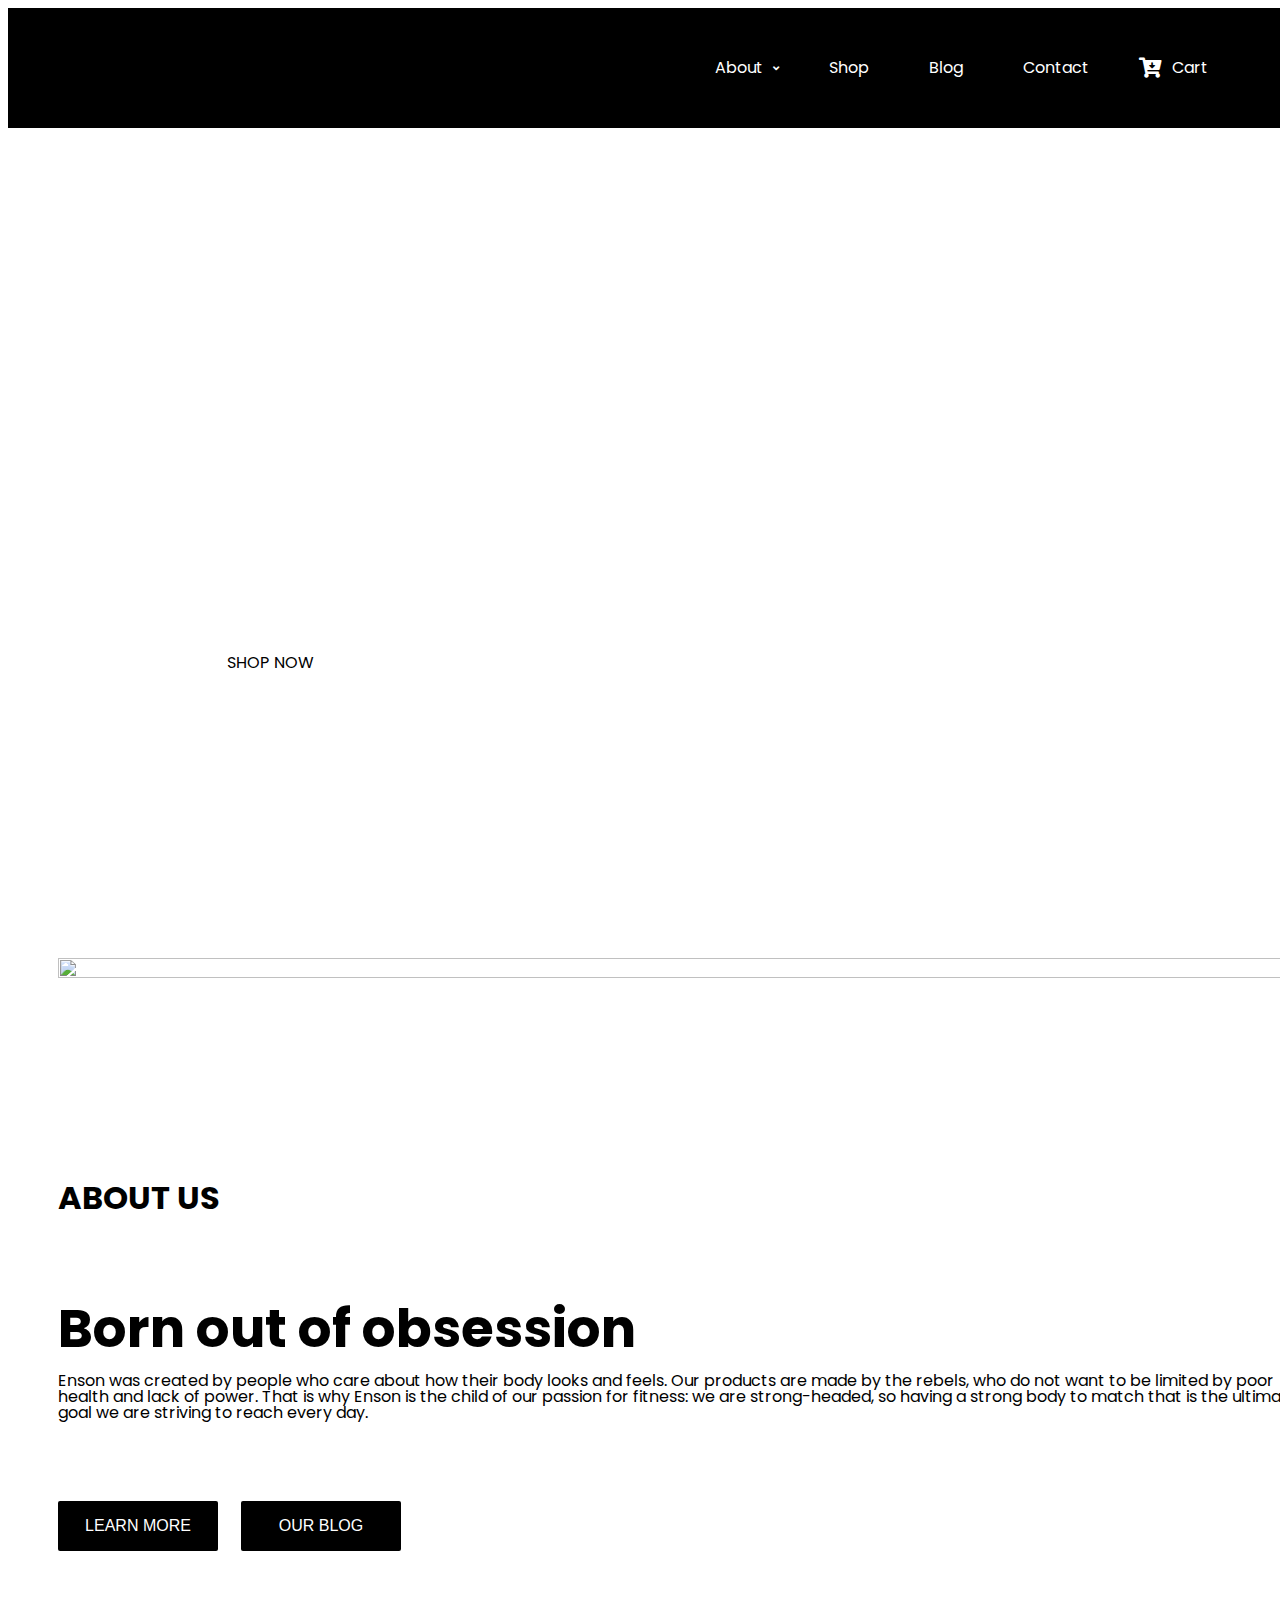
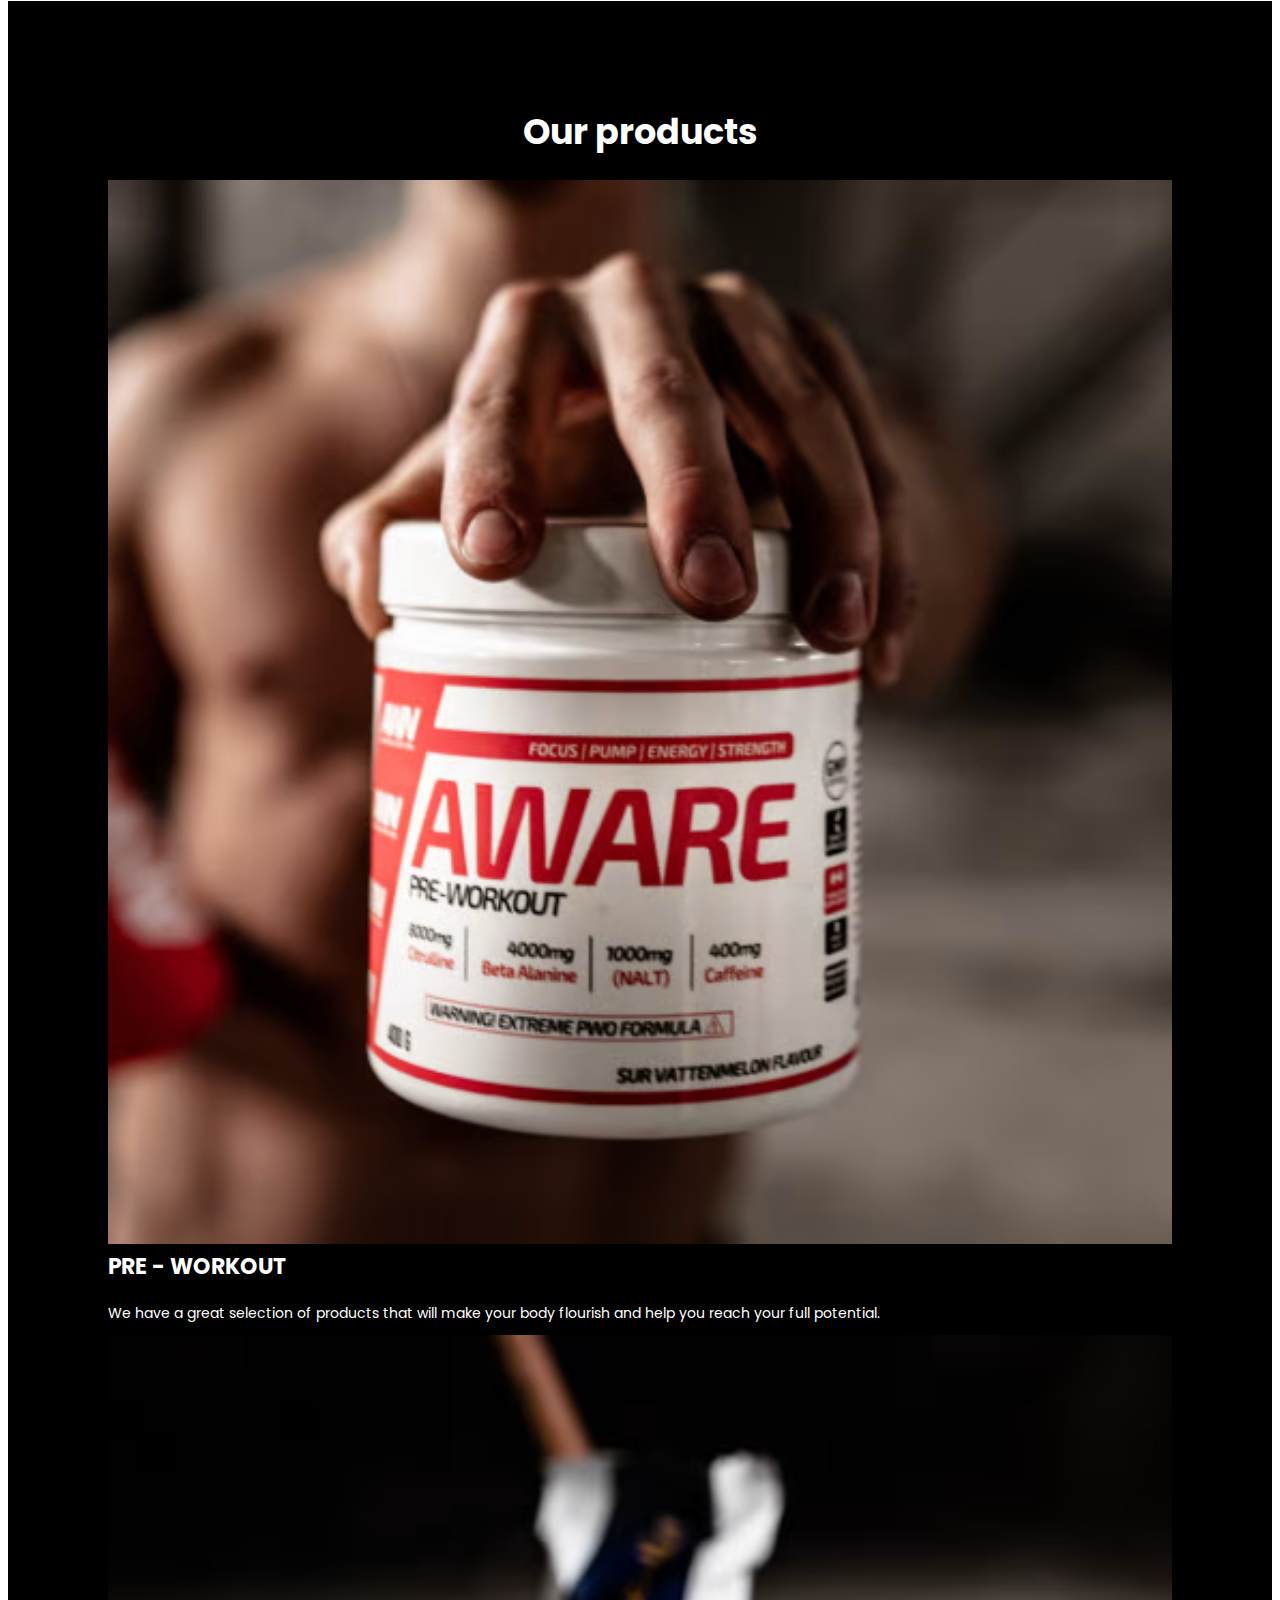
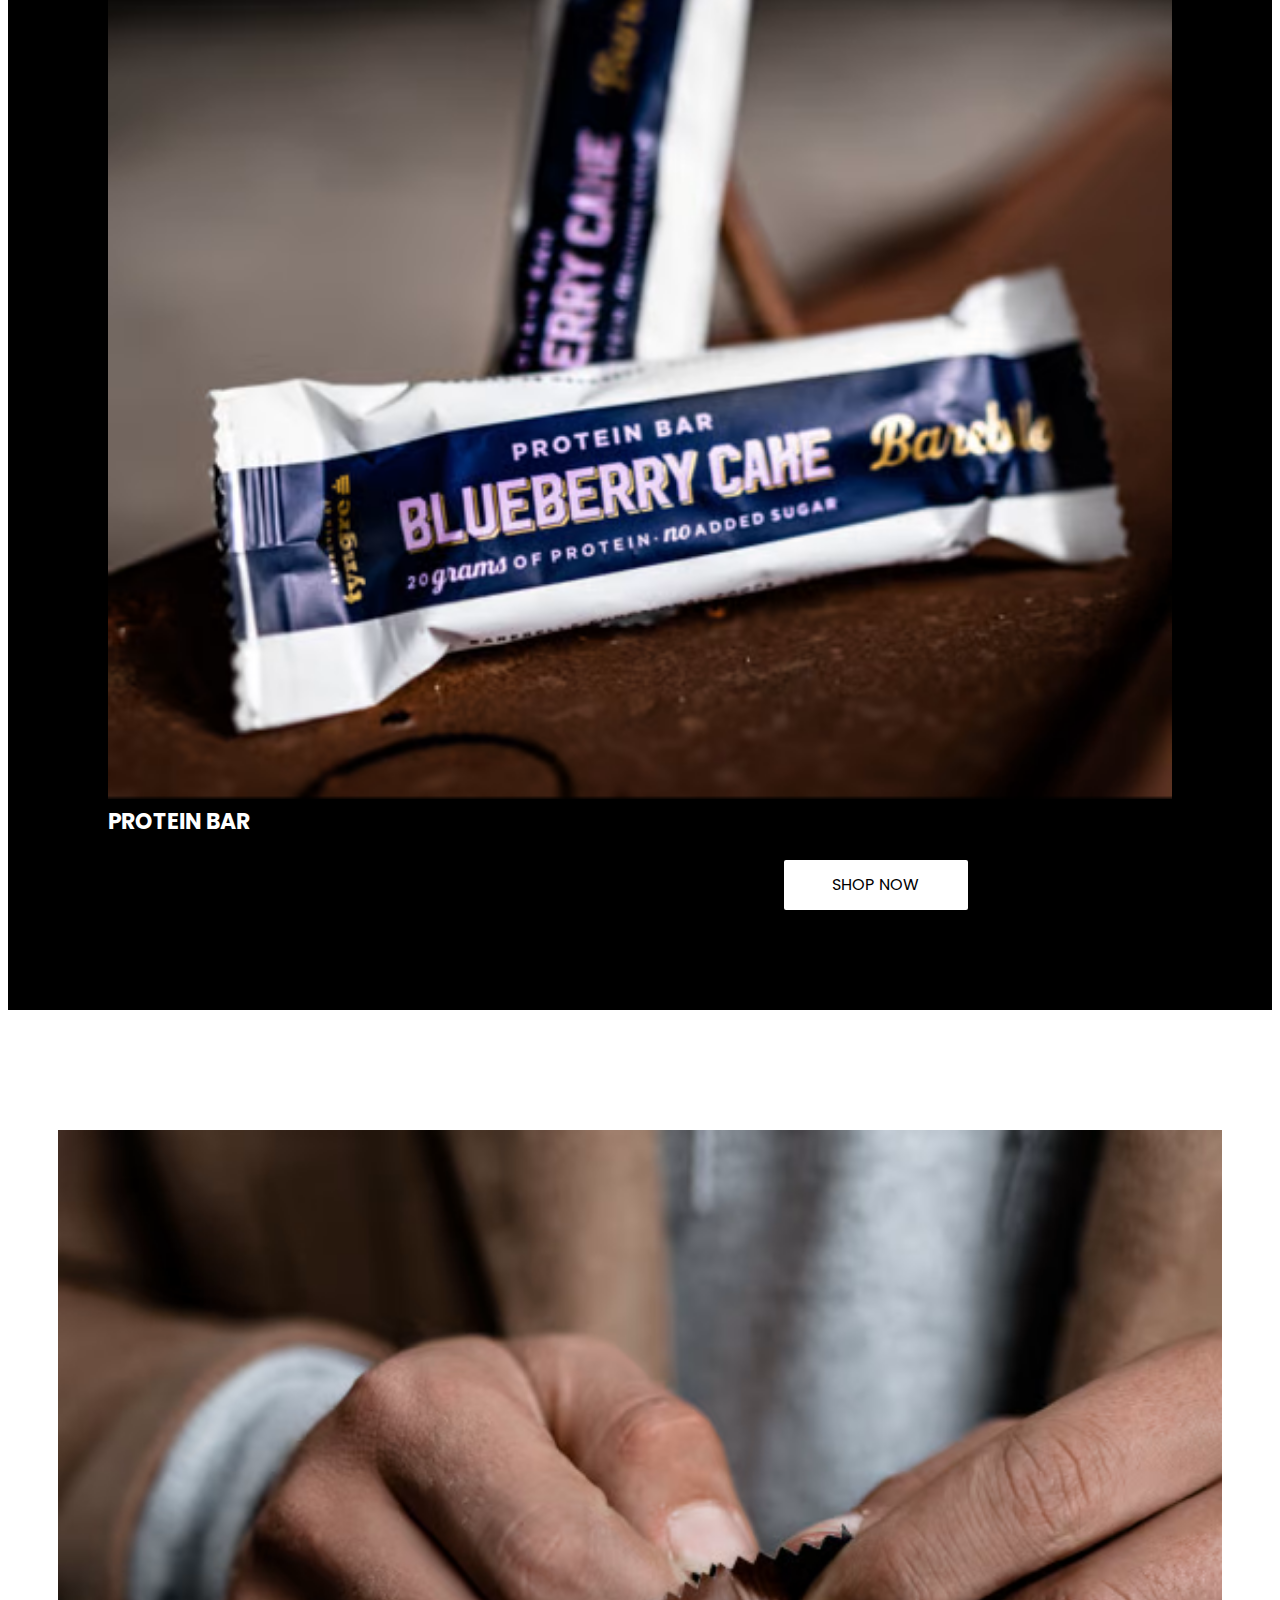
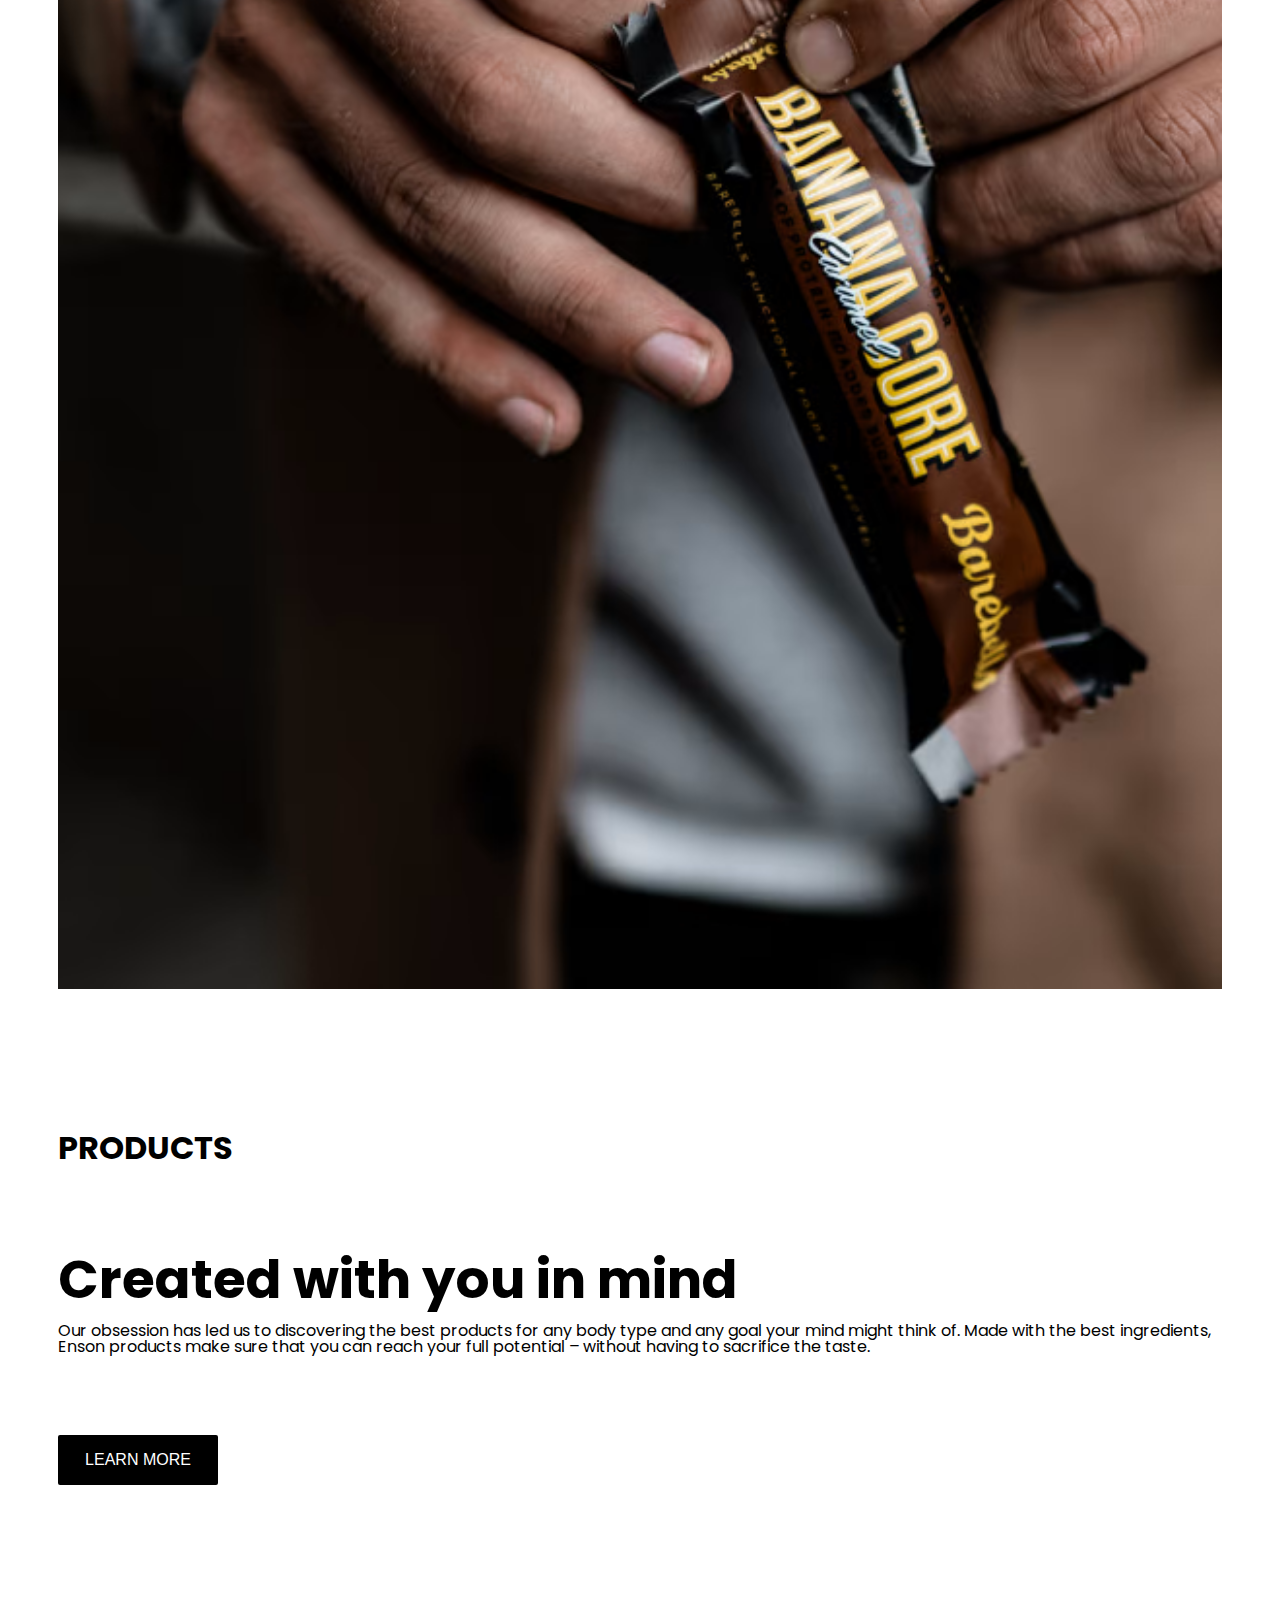
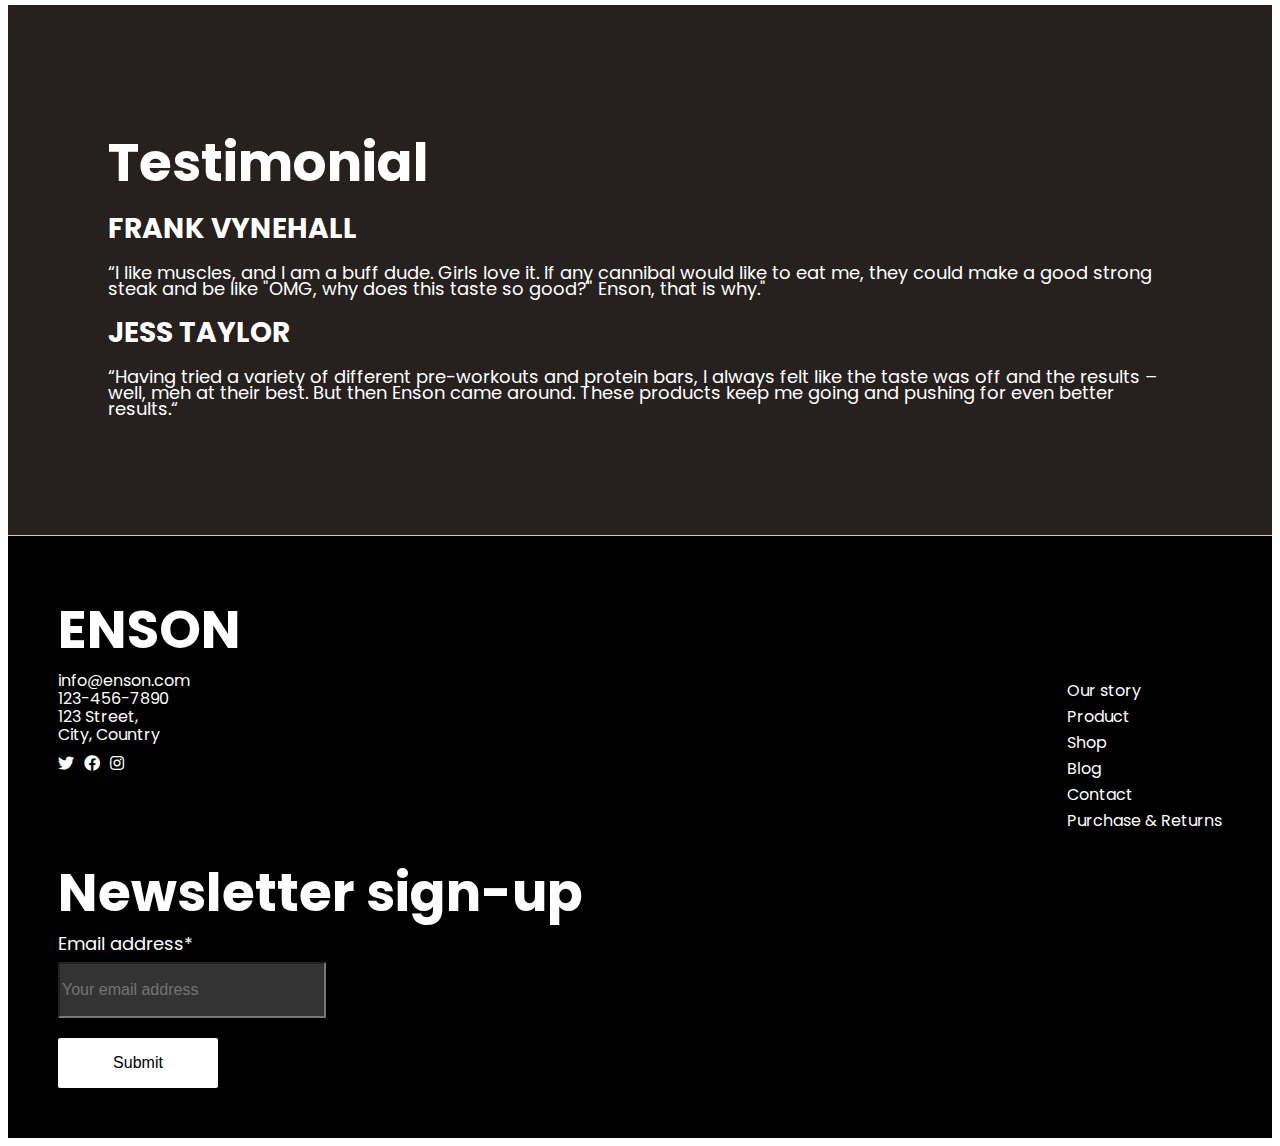
==== index.html @ 23e1b925 "upcode" ====
<!DOCTYPE html>
<html lang="en">

<head>
    <meta charset="UTF-8">
    <meta http-equiv="X-UA-Compatible" content="IE=edge">
    <meta name="viewport" content="width=device-width, initial-scale=1.0">
    <title>Ension Shop</title>
    <link rel="stylesheet" href="/css/style.css">
    <link rel="stylesheet" href="/css/base.css">
    <link rel="stylesheet" href="css/normalize.css">
    <link rel="stylesheet" href="https://cdnjs.cloudflare.com/ajax/libs/font-awesome/5.15.4/css/all.min.css" />
    <link rel="preconnect" href="https://fonts.googleapis.com">
    <link rel="preconnect" href="https://fonts.gstatic.com" crossorigin>
    <link href="https://fonts.googleapis.com/css2?family=Poppins:wght@200&display=swap" rel="stylesheet">
    <link href="https://cdn.jsdelivr.net/npm/bootstrap@5.2.3/dist/css/bootstrap.min.css" rel="stylesheet"
        integrity="sha384-rbsA2VBKQhggwzxH7pPCaAqO46MgnOM80zW1RWuH61DGLwZJEdK2Kadq2F9CUG65" crossorigin="anonymous">

</head>

<body>
    <div class="header">
        <div class="logo component">
            <a href="index.html">
                <img src="https://assets.zyrosite.com/cdn-cgi/image/format=auto,w=129,fit=crop/ensonrofc2/enson-Yg2xR7qK6oC5RaBe.png"
                    alt="">
            </a>

        </div>

        <div class="navbar">
            <ul class="navbar-list">
                <li>
                    <a href="">About</a>
                    <i class="fa fa-angle-down"></i>

                    <ul class="subnav">
                        <li><a href="ourstory.html">Our story</a></li>
                        <li><a href="product.html">Product</a></li>

                    </ul>
                </li>
                <li>

                    <a href="shop.html">Shop</a>
                </li>
                <li><a href="blog.html">Blog</a></li>
                <li><a href="contact.html">Contact</a></li>
                <li>
                    <i class="fa fa-cart-arrow-down shopping-cart__icon"></i>
                    <a href="cart.html">Cart</a>
                </li>



            </ul>
        </div>
    </div>
    <div class="content">
        <div class="home-banner">
            <h1 class="home-banner__title">Power in every bite</h1>
            <h2 class="home-banner__desc">We offer quality dietary supplements made <br>
                with special care to anybody who wants to
                <br>
                reach their body's fullest potential.
            </h2>
            <a href="shop.html" class="home-banner-btn btn-w">
                SHOP NOW
            </a>

        </div>
        <div class="about-us container">
            <div class="row">
                <div class="col-md-6 ">
                    <div class="about-us-component">
                        <img class="img-about-us"
                            src="https://assets.zyrosite.com/cdn-cgi/image/format=auto,w=984,h=1338,fit=crop/ensonrofc2/john-fornander-TAZoUmDqzXk-unsplash-m2WWO71JQGcjDvKE.jpeg"
                            alt="">

                    </div>

                </div>

                <div class="col-md-6 ">
                    <div class="about-us-component">
                        <h2 class="title-contenth2">ABOUT US</h2>
                        <h1 class="title-contenth1">
                            Born out of obsession
                        </h1>
                        <p class="para-content">
                            Enson was created by people who care about how their body looks and feels. Our products are
                            made
                            by
                            the rebels, who do not want to be limited by poor health and lack of power. That is why
                            Enson is
                            the
                            child of our passion for fitness: we are strong-headed, so having a strong body to match
                            that is
                            the
                            ultimate goal we are striving to reach every day.
                        </p>

                        <div class="btn-about-us">
                            <button class="learmore btn-b">LEARN MORE</button>

                            <button class="our-blog btn-b">OUR BLOG</button>
                        </div>

                    </div>


                </div>
            </div>
        </div>

        <div class="our-products">
            <div class=" container">
                <h1 class="product-title">Our products</h1>
                <div class="row">
                    <div class="col-md-6">
                        <div class="product-item">
                            <img class="product-item-img" src="/img/product1.avif" alt="">
                            <h3 class="product-item-label">PRE - WORKOUT</h3>
                            <p class="product-item-desc">
                                We have a great selection of products that will make your body flourish and help you
                                reach
                                your
                                full potential.
                            </p>
                        </div>

                    </div>
                    <div class="col-md-6">
                        <div class="product-item">
                            <img class="product-item-img" src="/img/product2.avif" alt="">
                            <h3 class="product-item-label">PROTEIN BAR
                            </h3>
                            <a href="shop.html" class="product-shop-btn btn-w">

                                SHOP NOW

                            </a>
                        </div>

                    </div>
                </div>
            </div>
        </div>

        <div class="products-desc">
            <div class="container">
                <div class="row ">
                    <div class="col-md-6  ">
                        <div class="products-desc-item">
                            <img class="img-about-us" src="/img/product3.avif" alt="" class="product-img">

                        </div>

                    </div>
                    <div class="col-md-6 ">
                        <div class="products-desc-item">
                            <h2 class="title-contenth2">PRODUCTS</h2>
                            <h1 class="title-contenth1">
                                Created with you in mind
                            </h1>
                            <p class="desc-product-para">
                                Our obsession has led us to discovering the best products for any body type and any goal
                                your
                                mind
                                might think of. Made with the best ingredients, Enson products make sure that you can
                                reach
                                your
                                full potential – without having to sacrifice the taste.
                            </p>

                            <div class="btn-about-us">
                                <button class="learmore btn-b">LEARN MORE</button>

                            </div>
                        </div>

                    </div>

                </div>
            </div>

        </div>
        <div class="testimonials">
            <div class="container">
                <h1 class="title-contenth1 testimonials-title">Testimonial</h1>
                <div class="row ">
                    <div class="col-md-6">
                        <div class="testimonials-item">
                            <h3 class="testimonials-name">
                                FRANK VYNEHALL
                            </h3>
                            <p class="testimonials-para">
                                “I like muscles, and I am a buff dude. Girls love it. If any cannibal would like to eat
                                me,
                                they
                                could make a good strong steak and be like "OMG, why does this taste so good?" Enson,
                                that
                                is
                                why."
                            </p>
                        </div>

                    </div>
                    <div class="col-md-6 ">
                        <div class="testimonials-item">
                            <h3 class="testimonials-name">
                                JESS TAYLOR

                            </h3>
                            <p class="testimonials-para">
                                “Having tried a variety of different pre-workouts and protein bars, I always felt like
                                the
                                taste
                                was off and the results – well, meh at their best. But then Enson came around. These
                                products
                                keep me going and pushing for even better results.“
                            </p>

                        </div>
                    </div>

                </div>
            </div>


        </div>
    </div>



    <div class="footer">
        <div class="container">
            <div class="row ">
                <div class="col-md-6">
                    <div class="footer-item">
                        <h1 class="title-contenth1">
                            ENSON
                        </h1>
                        <div class="info">
                            <div class="info-item">
                                <span class="info-desc">
                                    info@enson.com <br>
                                    123-456-7890 <br>

                                    123 Street,
                                    <br>
                                    City, Country
                                </span>
                                <br>

                                <div class="social-list">
                                    <a href="" class="social-icon">
                                        <i class="fab fa-twitter"></i>
                                    </a>
                                    <a href="" class="social-icon">
                                        <i class="fab fa-facebook"></i>
                                    </a>
                                    <a href="" class="social-icon">
                                        <i class="fab fa-instagram"></i>
                                    </a>
                                </div>

                            </div>




                            <div class="info-item">
                                <ul class="list-nav">
                                    <li><a href="ourstory.html">Our story</a></li>
                                    <li><a href="product.html">Product</a></li>
                                    <li><a href="shop.html">Shop</a></li>
                                    <li><a href="blog.html">Blog</a></li>
                                    <li><a href="contact.html">Contact</a></li>
                                    <li><a href="">Purchase & Returns</a></li>

                                </ul>
                            </div>
                        </div>
                    </div>


                </div>


                <div class="col-md-6">
                    <div class="footer-item">
                        <h1 class="title-contenth1">
                            Newsletter sign-up
                        </h1>
                        <span class="email">
                            Email address*
                        </span>
                        <input class="input-email" placeholder="Your email address"></input>
                        <br>
                        <button class="submit-btn btn-w">Submit</button>
                    </div>

                </div>
            </div>
        </div>
    </div>

</body>

</html>
---- css/style.css ----
.header {
    width: 100%;
    background-color: black;
    height: 120px;
    background-color: black;
    color: white;
    position: fixed;
    display: flex;
    align-items: center;
    justify-content: space-between;
    z-index: 1;
}

.content {
    width: 100%;


}

.footer {
    width: 100%;
    background-color: black;

}


.navbar-list {

    list-style: none;
    display: flex;
    padding: 0 50px;
    height: 100%;
    margin: 0;
}

.navbar-list li {
    display: flex;
    align-items: center;
    padding: 20px;
    position: relative;

}

.navbar-list li a {
    font-size: 1.6rem;
    width: 100%;
    text-decoration: none;
    color: white;
    display: block;
    padding: 10px;

}


.navbar-list li a:hover {
    border-bottom: solid 1px white;
}


.navbar-list li:hover .subnav {
    display: block;
}

.shopping-cart__icon {
    display: block;
    font-size: 2rem;
}

.subnav {
    top: 58px;
    left: 0;
    display: none;
    min-width: 150px;
    position: absolute;
    background-color: var(black);
    color: white;
    box-shadow: 0 0 10px rgba(0, 0, 0, 0.3);
    padding: 0;
}

.subnav li {
    display: block;
    background-color: black;
}

.logo {
    padding: 0 60px;
}

.header-icon {
    display: block;
    color: white;
    /* padding-left: 5px; */

}

.home-banner {
    width: 100%;
    height: 100vh;
    background-size: 100%;
    background-image: url(https://assets.zyrosite.com/cdn-cgi/image/format=auto,w=1920,fit=crop/ensonrofc2/img-AE0093E3P8i19P4X.png);
    position: relative;
    background-repeat: no-repeat;

}

.home-banner__title {
    padding: 0 250px;
    font-size: 60px;
    top: 30%;
    position: absolute;
    font-weight: 2000;
    color: white;

}

.home-banner__desc {
    padding: 0 250px;
    position: absolute;
    font-weight: 300;
    font-size: 30px;
    top: 50%;
    color: white;
}

.home-banner-btn {
    position: absolute;
    font-size: 1.6rem;
    top: 70%;
    left: 13.5%;


}

.about-us {}


.img-about-us {
    width: 100%;
    height: 100%;
}

.about-us-component {
    width: 100%;
    padding: 50px;
}


.title-contenth2 {
    font-size: 3.2rem;
    padding: 80px 0;
}

.title-contenth1 {
    font-size: 5.3rem;
    font-weight: 700;
}


.para-content {
    margin-top: 30px;
    font-size: 1.6rem;
}

.btn-about-us {
    margin-top: 80px;
}

.btn-about-us button {
    margin: 0 20px 0 0;
}

.our-products {
    background-color: black;
    color: var(--white-color);
    padding: 100px 0;
}

.product-title {
    display: block;
    width: 100%;
    text-align: center;
    font-size: 3.5rem;
    margin-bottom: 40px;
}

.product-item {
    padding: 0 100px;
}

.product-item-img {
    width: 100%;
}

.product-item-label {
    font-size: 2.2rem;
    margin: 10px 0 30px 0;
}

.product-item-desc {
    font-size: 1.4rem;

}

.product-shop-btn {
    margin-left: 63.5%;
}

.product-desc-content {}

.desc-product-para {
    font-size: 1.6rem;
}

.products-desc-item {
    padding: 20px 50px;
}

.products-desc {
    padding: 100px 0;

}

.testimonials {
    background-color: #26201E;
    color: var(--white-color);
    padding: 100px 0;



}

.testimonials-item {
    padding: 0 100px;
}

.testimonials-title {
    display: block;
    margin: 50px 100px;
}

.testimonials-name {
    display: block;
    font-size: 2.8rem;
}

.testimonials-para {
    margin-top: 20px;
    display: block;
    font-size: 1.8rem;
}

.footer {
    border-top: 1px solid #ccc;
    background-color: var(--black-color);
    color: var(--white-color);
    padding: 50px 0;
}

.footer-item {
    padding: 0 50px;

}


.info {
    display: flex;
    width: 100%;
    justify-content: space-between;
    padding-right: 35%;

}

.info-desc {
    font-size: 1.6rem;

}

.social-list {
    display: flex;
}

.social-icon {
    padding: 10px 10px 0 0;
    display: block;
    font-size: 1.6rem;
    color: white;
}

.list-nav {
    list-style: none;
}

.list-nav li a {
    display: block;
    font-size: 1.6rem;
    padding-bottom: 10px;
    text-decoration: none;
    color: var(--white-color);
}

.list-nav li a:hover {
    border-bottom: 2px solid var(--white-color);
}

.email {
    margin-top: 20px;
    display: block;
    font-size: 1.8rem;
}

.input-email {
    background-color: var(--text-color);
    color: white;
    min-width: 260px;
    min-height: 50px;
    margin: 10px 0;
}

.input-email::placeholder {
    font-size: 1.6rem;
}

.submit-btn {
    display: block;
    margin-top: 10px;
    border: 2px solid #ccc;
}

/* End INDEX */

.img-homepage {
    width: 100%;
}

.slider {
    position: relative;
}

.desc-img {
    display: block;
    padding: 0 640px;
    position: absolute;
    top: 40%;
    color: white;
    width: 100%;
    text-align: center;
    font-size: 5rem;
}

.icon-slider {

    position: absolute;
    top: 65%;
    color: white;
    width: 100%;
    text-align: center;
    font-size: 5.8rem;
}


.blog-content {
    padding: 100px 0;
}


.blog-label {
    display: block;
    font-size: 5.8rem;
    font-weight: 700;
}

.blog-content__img {
    width: 100%;
    padding: 0 30px;
}

.blog-link {
    text-decoration: none;
}

.blog-label {
    padding: 50px 30px;

}

.blog-content__item--desc {
    color: var(--black-color);

}


.blog-content__item--desc h1 {
    display: block;
    padding: 10px 30px;
    font-size: 3rem;
    font-weight: 700;
}

.blog-content__item--desc p {
    display: block;
    padding: 10px 30px;
    font-size: 1.8rem;
}

.time-post {
    display: block;
    padding: 10px 30px;
    font-size: 1.9rem;
    color: var(--text-color);
}

/* Shop */

.status-bar {
    background-color: var(--white-color);
    color: var(--black-color);
    display: flex;
    padding: 40px 500px;
    width: 100%;
    justify-content: space-around;
}

.status-bar__item {
    display: block;
    text-decoration: none;
    color: var(--black-color);
    padding: 10px 5px;
    font-size: 1.6rem;
    width: 100%;
    text-align: center;

}

.status-bar a:hover {
    color: var(--text-color);

}


.cart-content {
    padding: 50px 100px;


}



.cart__title h1 {
    display: block;
    width: 100%;
    padding: 10px;
    font-size: 3.5rem;
    font-weight: 700;

}


.cart__link a {
    display: block;
    width: 100%;
    text-decoration: none;
    font-size: 1.8rem;
    color: var(--black-color);
}

.cart__link a:hover {
    color: var(--text-color);
}

.cart__status {
    width: 100%;
    text-align: center;

}

.cart__status h2 {
    width: 100%;
    display: block;
    text-align: center;
    padding: 30px;
    font-size: 2rem;
}

.cart-btn {
    display: inline-block;
}

/* Contact */


.contact-content {
    padding: 50px 350px;
}

.headquaters {
    width: 100%;
    /* padding: 0 50px; */
}

.contact-desc {
    display: block;
    width: 100%;
    font-size: 1.8rem;
}

.contact-title {
    display: block;
    width: 100%;
    padding: 40px 0 40px 0;
    font-size: 3.8rem;
    font-weight: 600;
}

.contact-2 {
    padding: 0 45px;
}


.social-list02 {
    display: flex;
}

.social-list02 a {
    display: block;
    text-decoration: none;
    color: var(--black-color);
    padding: 10px 20px 10px 0;
    font-size: 2.6rem;
}

.social-list02 a:hover {
    color: var(--text-color);
}

.contact-main {
    display: block;
    font-size: 8.3rem;
    font-weight: 900;
}



.return {
    padding: 150px 350px;
    background-color: var(--black-color);
    color: var(--white-color);
}

.info-general {
    width: 100%;
    margin: 40px 0;
}

.info-label {
    display: block;
    width: 100%;
    font-size: 2rem;
}

.info-ip {
    display: block;
    width: 100%;
    min-height: 50px;
    background-color: #ccc;
}

.info-ip::placeholder {
    font-size: 1.6rem;
}

.info-ip-message::placeholder {
    font-size: 1.6rem;

}

.info-ip-message {
    display: block;
    width: 100%;
    min-height: 100px;
    background-color: #ccc;

}

/* Our story */
.founder {
    padding: 100px 0;
    background-color: var(--secondary-color);
}

.founder-item {
    padding: 50px 50px;
}

.img-founder {
    width: 100%;
    height: 100%;
}

.founder-desc {
    margin-top: 30px;
    font-size: 1.8rem;
}


.thinking {
    width: 100%;
    height: 600px;
    background-color: var(--black-color);
    color: var(--white-color);
}

.thinking h1 {

    text-align: center;
    font-size: 7.2rem;
    display: block;
    width: 100%;
    padding: 200px 450px;
}



.team {
    padding: 100px 0;
    background-color: var(--secondary-color);

}

.team-item {
    padding: 50px 100px;

}

.team-img {
    width: 100%;
    height: 100%;
}



.cando {
    background-color: var(--primary-color);
    color: var(--white-color);
    padding: 50px 0;
}

.cando h1 {
    padding: 0 140px;
    display: block;
    width: 100%;
    font-size: 7.2rem;
}

.cando-list {
    margin-top: 200px;
    list-style: none;
}

.cando-list li {
    padding: 5px;
    display: block;
    font-size: 2em;
}



.joinus-img {
    width: 100%;
    height: 700px;
}

.joinus {
    display: flex;
    position: relative;
    justify-content: space-between;
    align-items: center;
}

.joinus h1 {
    position: absolute;
    top: 35%;
    color: var(--white-color);
    display: block;
    width: 100%;
    text-align: center;
    font-size: 3.5rem;
}

.joinus-btn {
    position: absolute;
    top: 55%;
    margin-left: 45%;

}

/* Product-item */

.product-content {
    padding: 50px 300px;
    background-color: var(--secondary-color);
}

.product-content__item {
    padding: 0 50px;
}


.product-item-img {
    width: 100%;
}


.product-details-title {
    display: block;
    width: 100%;
    color: black;
    font-size: 2rem;
    padding: 10px 0;

}

.back {
    display: block;
    width: 100%;
    font-size: 1.6rem;
    color: var(--text-color);
    text-decoration: none;
}

.size {
    display: block;
    width: 100%;
    font-size: 1.8rem;
    font-weight: 500;
}

.size-op {
    display: flex;
    width: 100%;
}

.size-op input {
    display: block;
    margin-right: 5px;
}

.size-op span {
    display: block;
    font-size: 1.6rem;
}

.product-content__item p {
    font-size: 1.8rem;
}

.product-content__item ul li {
    font-size: 1.8rem;
}

.favorite-icon {
    display: block;
    font-size: 1.6rem;
    padding: 10px;
    margin-top: 2px;
}

.favorite-btn {
    margin: 20px 0;
}

.price {
    display: block;
    width: 100%;
    font-size: 2rem;
    font-weight: 700;
}


.product-content__item-title {
    font-size: 2rem;
    padding: 40px 0;
    font-weight: 600;
}

.product-content__item-title2 {
    display: block;
    font-size: 5rem;
    padding: 40px 0;
    font-weight: 700;
}




.descforproduct {
    background-color: var(--black-color);
    color: var(--white-color);
    padding: 10px 300px;
}

.descforproduct-item {
    /* padding: 20px 40px; */
    padding: 50px 120px;
    margin-bottom: 50px;
}

.descforproduct-item h1 {
    font-size: 4.8rem;
    display: block;
    width: 100%;
    font-weight: 700;
}

.descforproduct p {
    display: block;
    width: 100%;
    padding: 20px 0;
    font-size: 1.5rem;
}

.product02 h1 {
    font-weight: 900;
    display: block;
    width: 100%;
    text-align: center;
    font-size: 5rem;
    margin-bottom: 50px;

    color: var(--black-color);
}
.product02{
    padding: 100px 150px;
}



.productlist02 {
    padding: 0 250px 100px 250px;
}
.productlist02-item__link{
}
.productlist02-item {
    transition: transform .2s;
    margin-bottom: 20px;


}

.productlis02-img {
    width: 100%;
}

.productlist02-item:hover {
    transform: scale(1.1);
    cursor: pointer;
}

.product02-title {
    text-decoration: none;
    width: 100%;
    display: block;
    padding: 10px 0;
    font-size: 1.8rem;
    text-decoration: none;
    color: var(--black-color);

}

.product02-title:hover {
    color: var(--text-color);
}

.price {
    display: block;
    width: 100%;
    font-size: 2rem;
    font-weight: 700;
}
---- css/base.css ----
:root {
    --white-color: #fff;
    --black-color: #000;
    --text-color: #333;
    --primary-color: #26201E;
    --border-color: #dbdbdb;
    --star-gold-color: #ffce3e;
    --secondary-color: #ebebef;


}

html {
    font-size: 62.5%;
    line-height: 1.6rem;
    font-family: 'Poppins', sans-serif;
    box-sizing: border-box;
}


.btn-w {
    min-width: 160px;
    min-height: 50px;
    border: none;
    text-decoration: none;
    border-radius: 2px;
    font-size: 1.6rem;
    padding: 0 12px;
    outline: none;
    cursor: pointer;
    color: var(--black-color);
    background-color: var(--white-color);
    display: inline-flex;
    justify-content: center;
    align-items: center;
    line-height: 1.6rem;
}

.btn-w:hover {
    background-color: rgba(255, 255, 255, 0.7);
    color: black;
}

.btn-b {
    min-width: 160px;
    min-height: 50px;
    border: none;
    text-decoration: none;
    border-radius: 2px;
    font-size: 1.6rem;
    padding: 0 12px;
    outline: none;
    cursor: pointer;
    color: var(--white-color);
    background-color: var(--black-color);
    display: inline-flex;
    justify-content: center;
    align-items: center;
    line-height: 1.6rem;
}

.btn-b:hover {
    background-color: rgba(0, 0, 0, 0.7);
    color: var(--white-color);
}
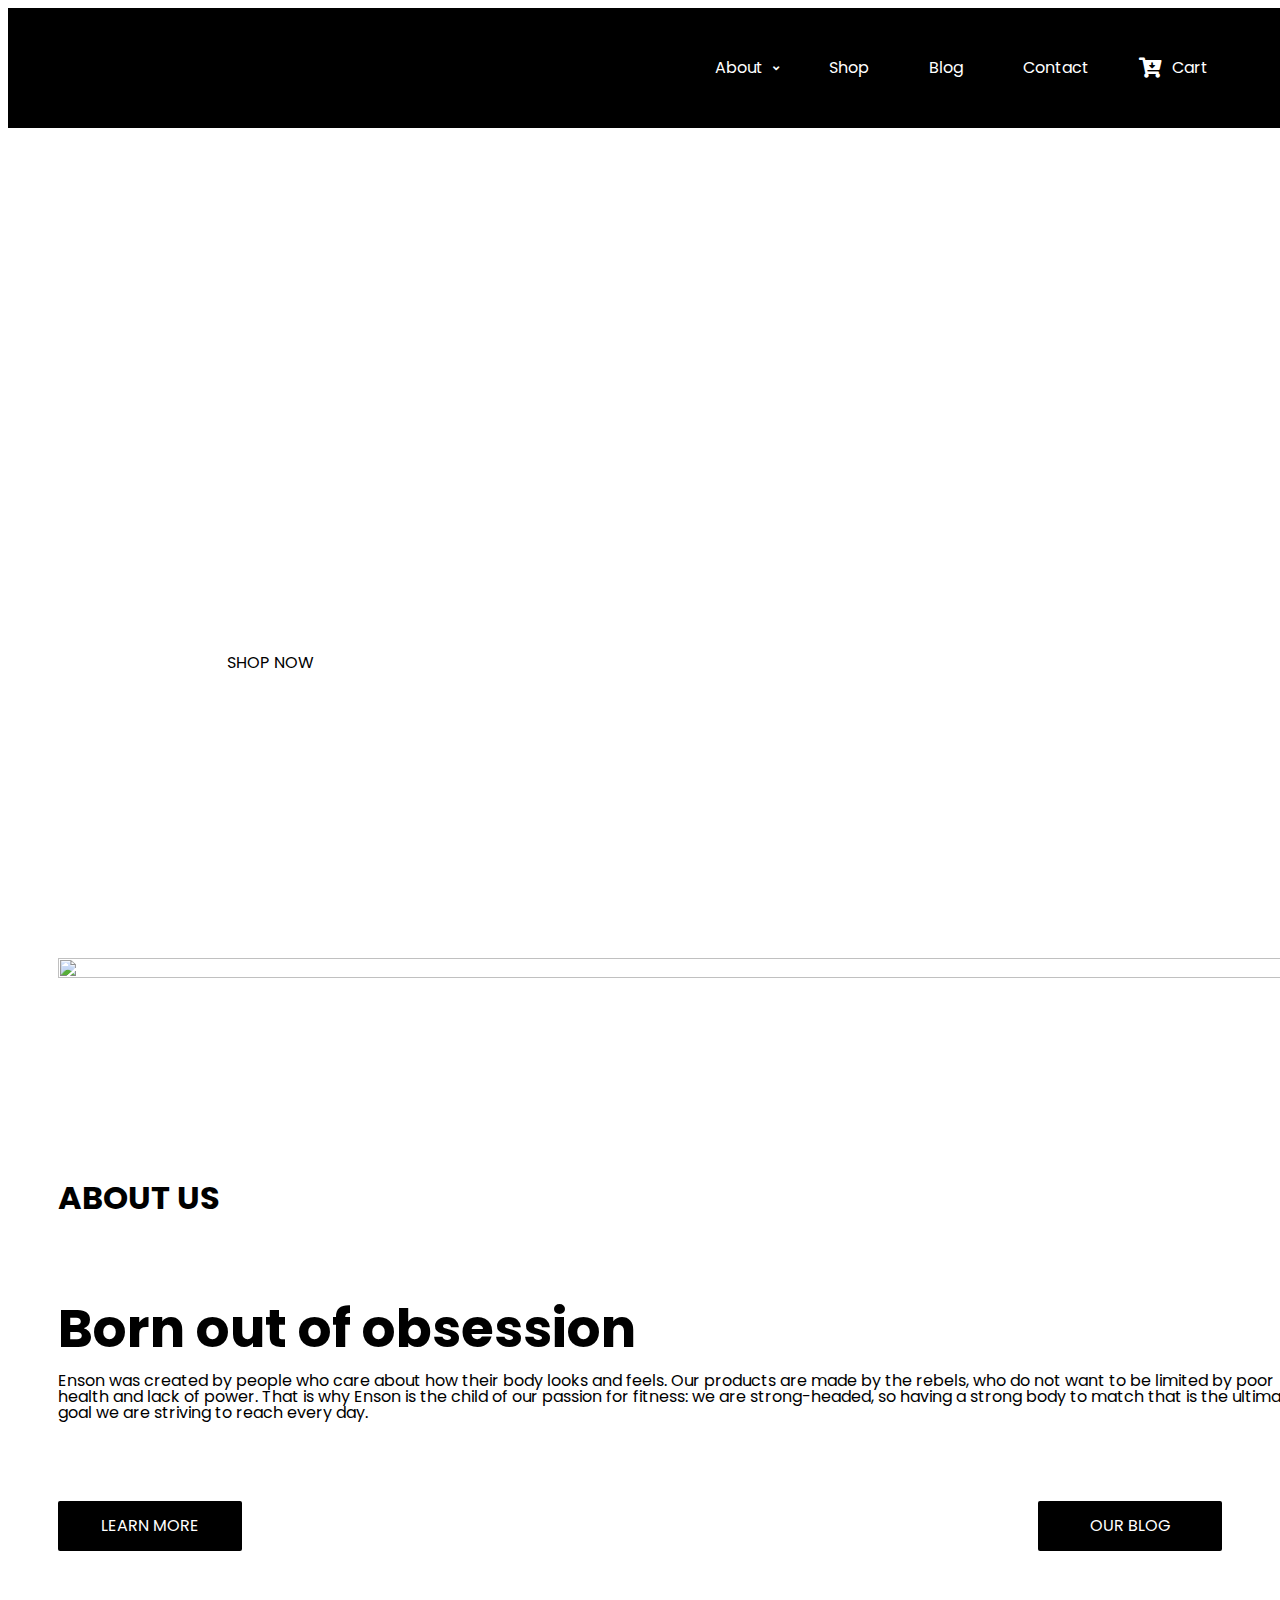
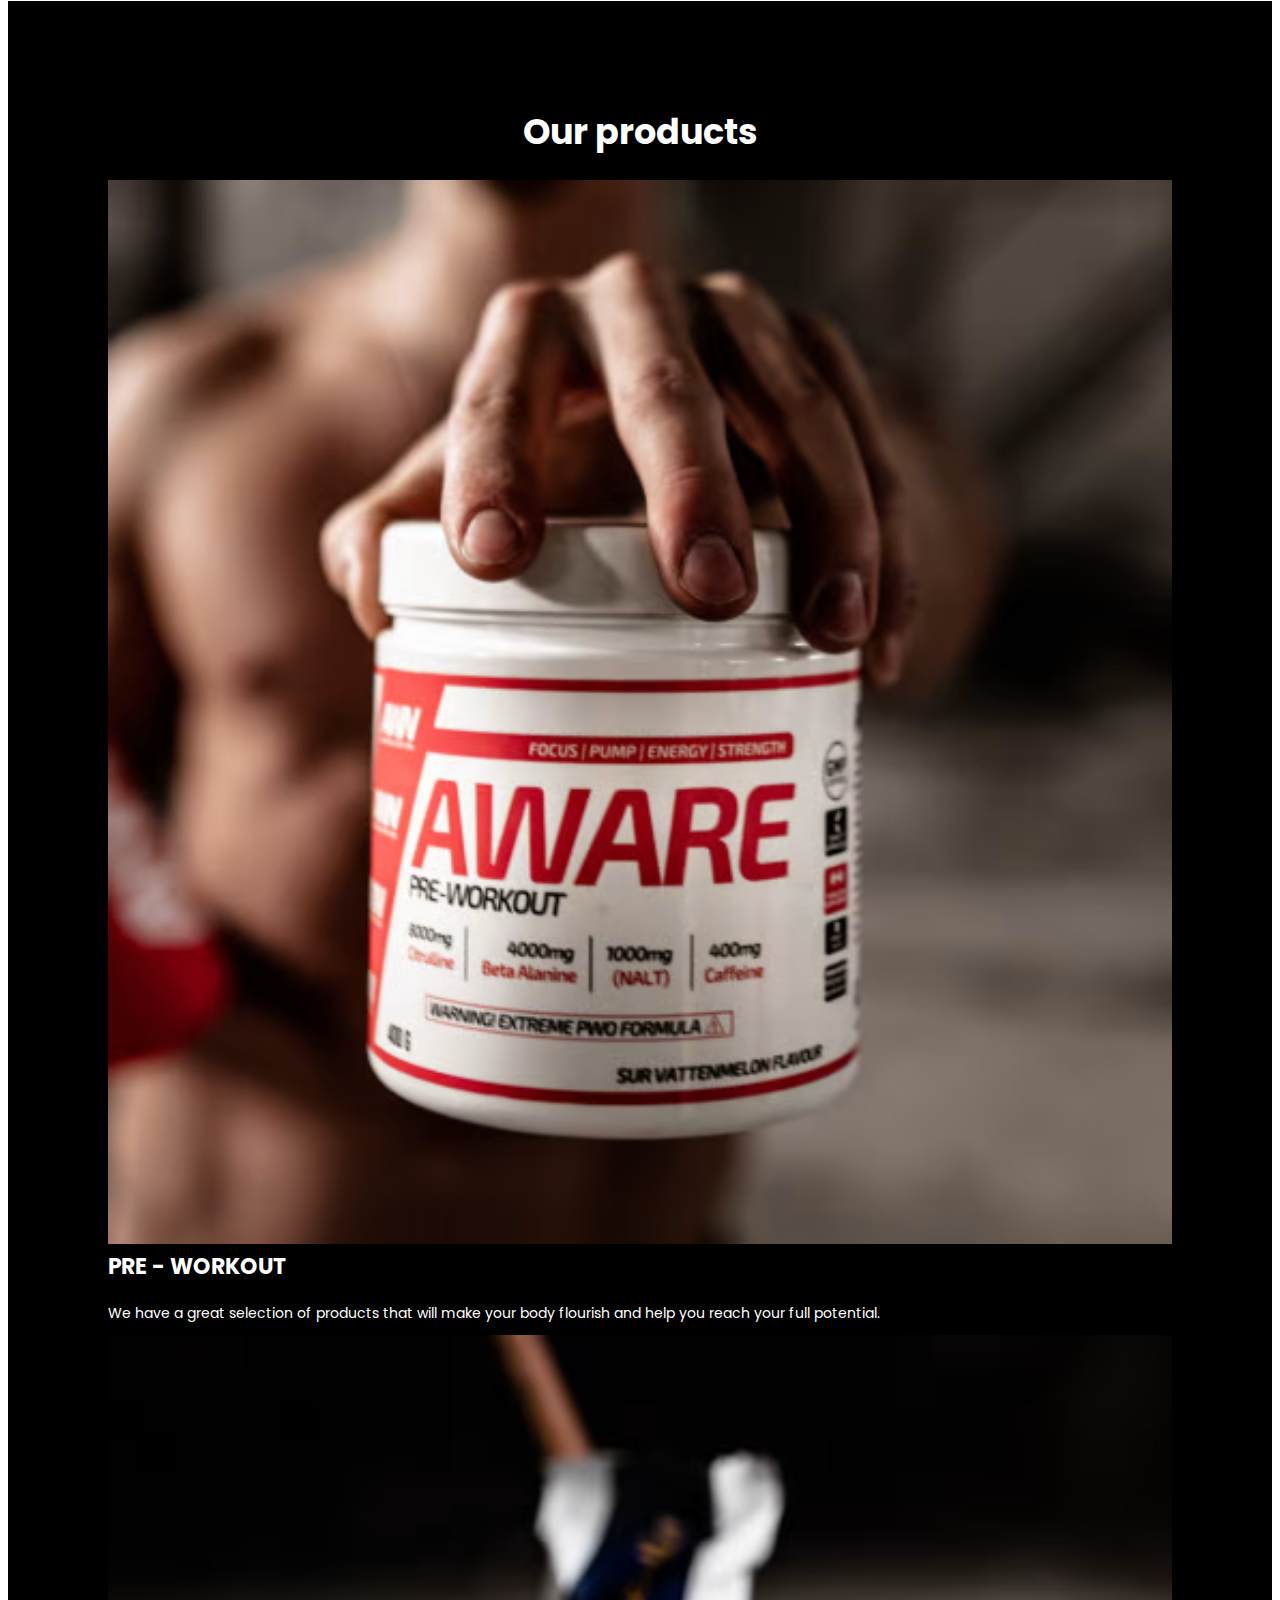
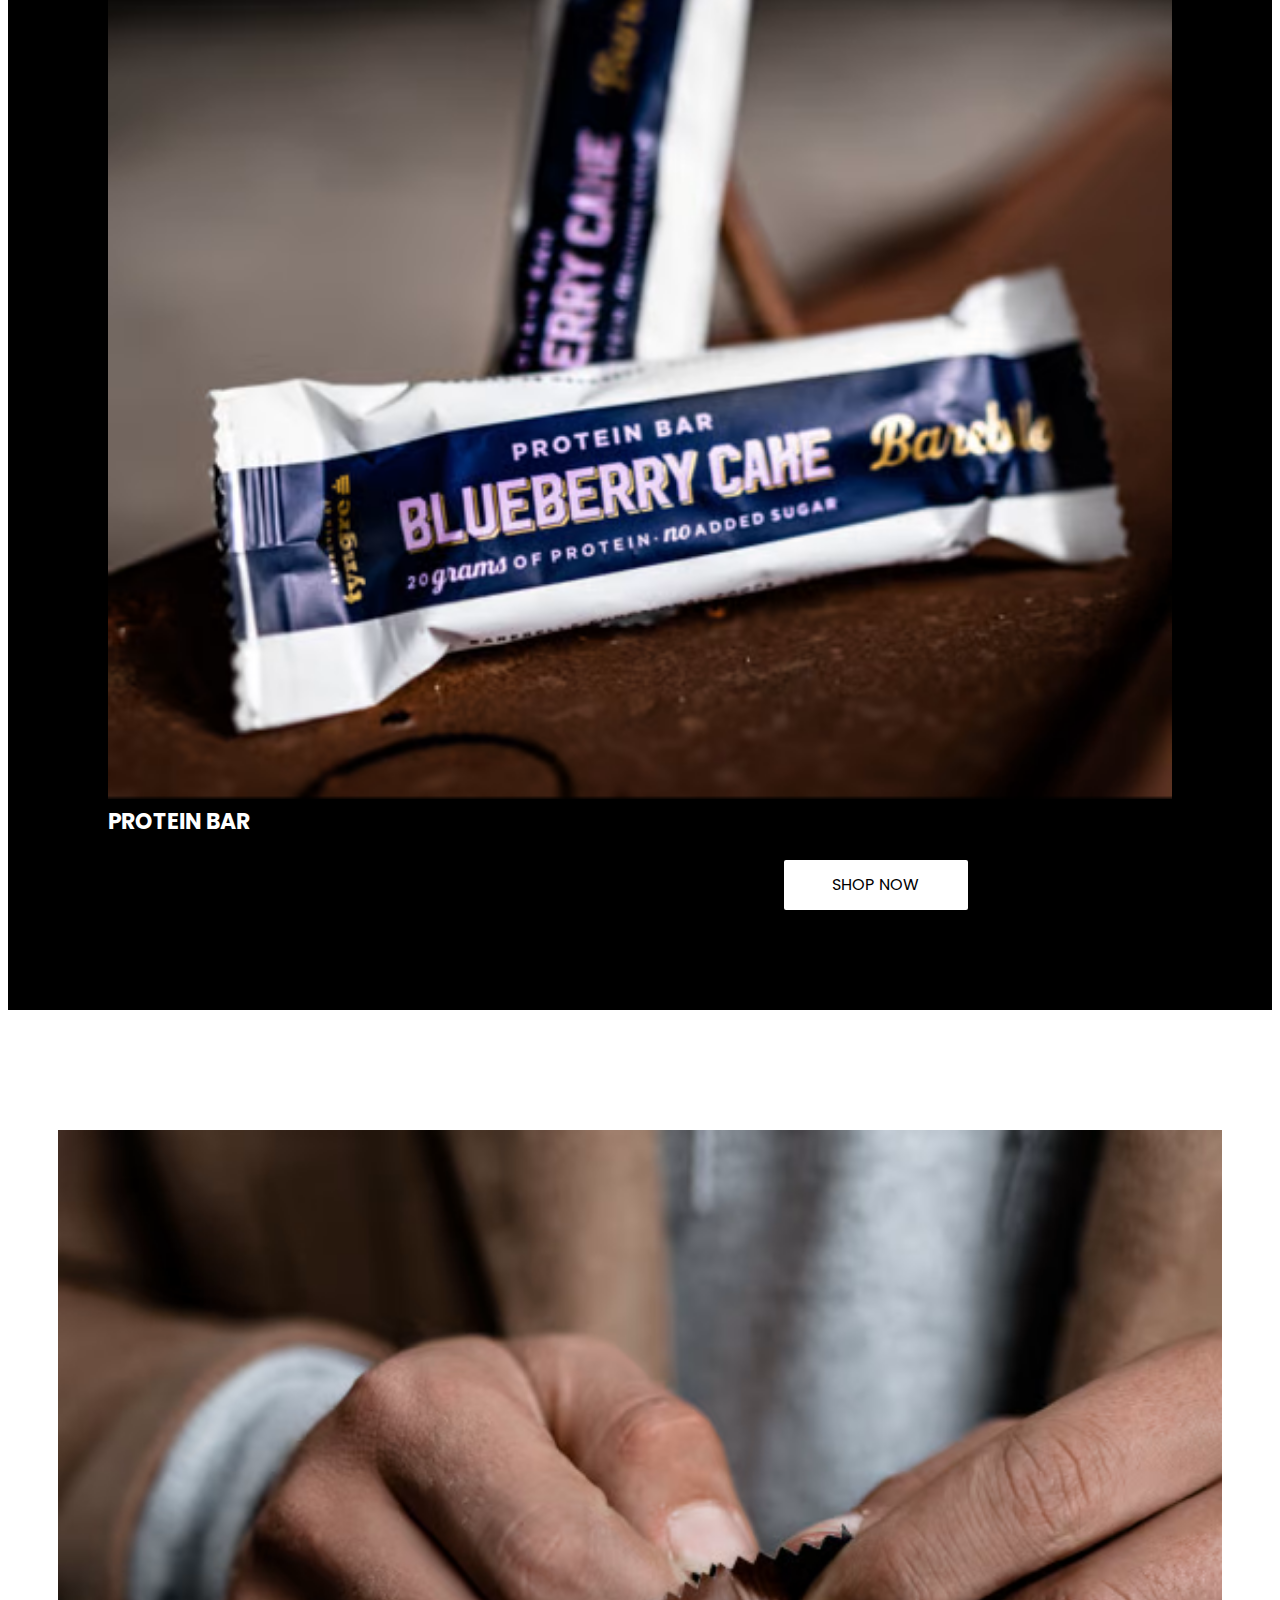
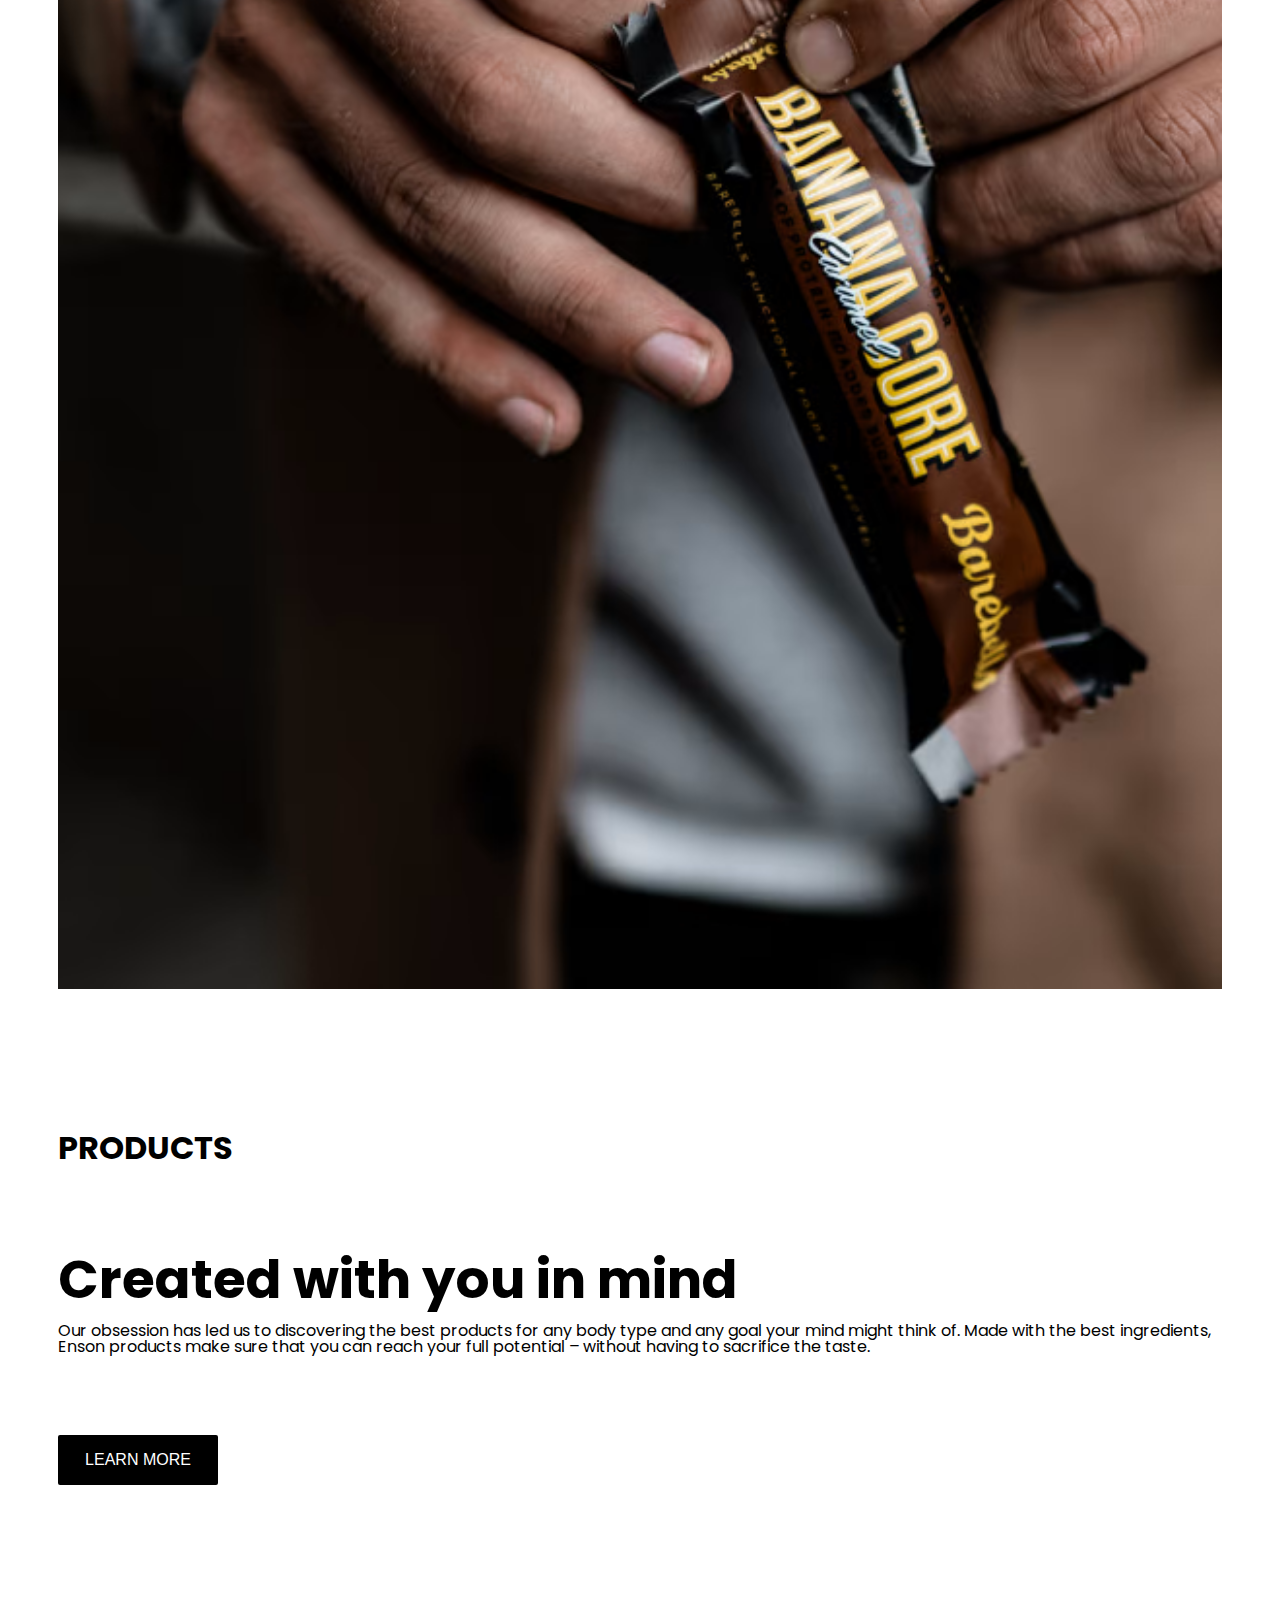
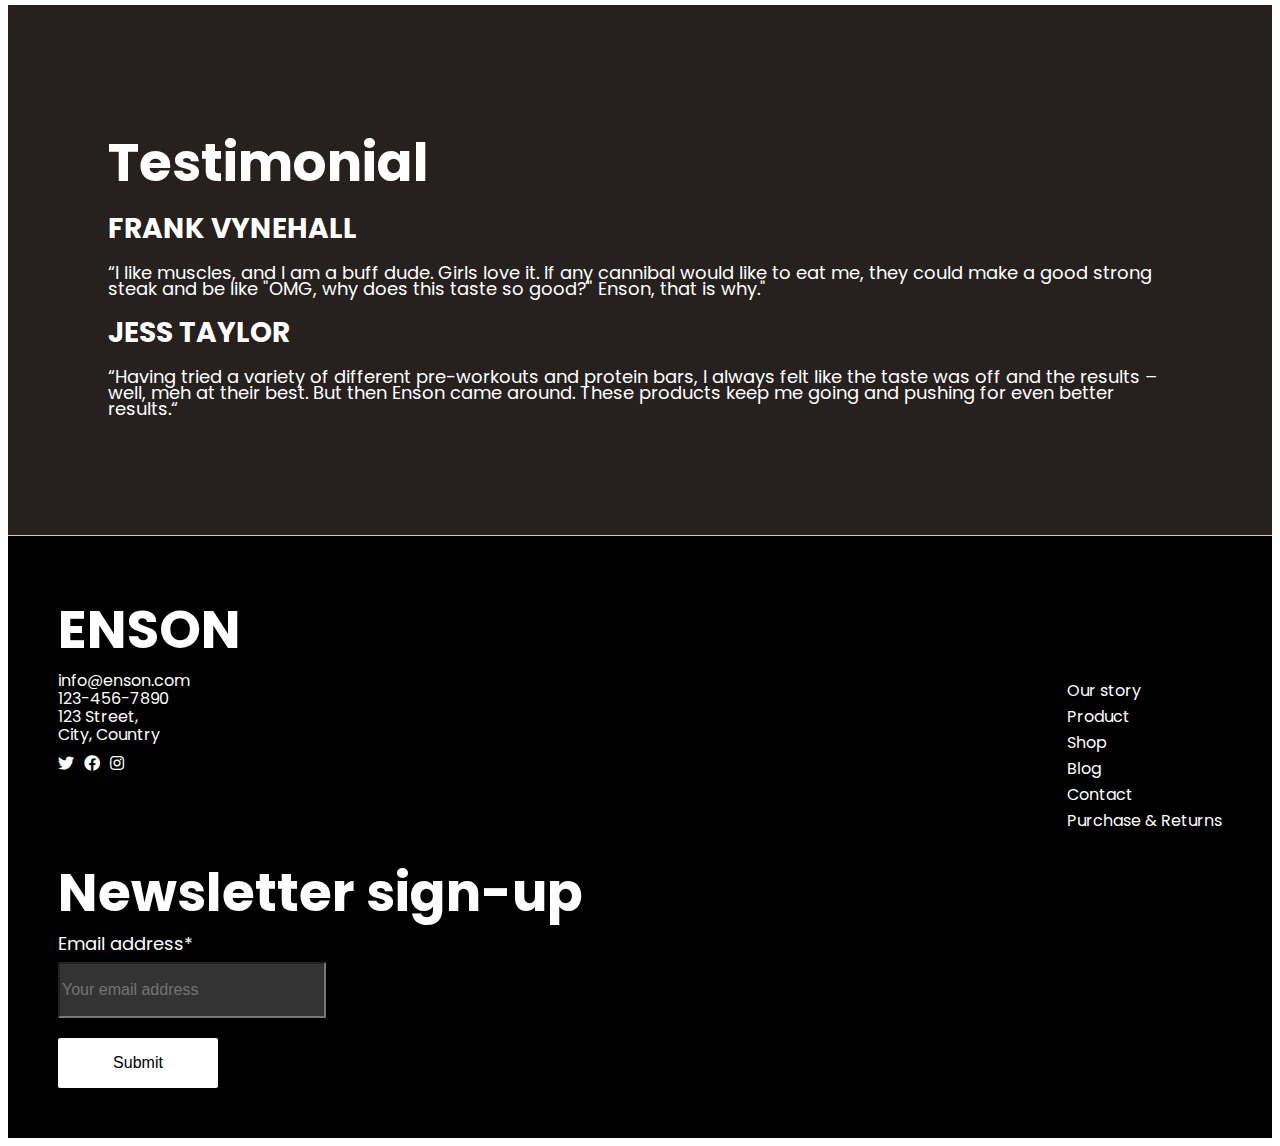
==== commit 4bf28e00: "up" ====
--- a/index.html
+++ b/index.html
@@ -6,8 +6,8 @@
     <meta http-equiv="X-UA-Compatible" content="IE=edge">
     <meta name="viewport" content="width=device-width, initial-scale=1.0">
     <title>Ension Shop</title>
-    <link rel="stylesheet" href="/css/style.css">
-    <link rel="stylesheet" href="/css/base.css">
+    <link rel="stylesheet" href="css/style.css">
+    <link rel="stylesheet" href="css/base.css">
     <link rel="stylesheet" href="css/normalize.css">
     <link rel="stylesheet" href="https://cdnjs.cloudflare.com/ajax/libs/font-awesome/5.15.4/css/all.min.css" />
     <link rel="preconnect" href="https://fonts.googleapis.com">
@@ -101,9 +101,14 @@
                         </p>
 
                         <div class="btn-about-us">
-                            <button class="learmore btn-b">LEARN MORE</button>
-
-                            <button class="our-blog btn-b">OUR BLOG</button>
+                            <div class="btn-about-us__item">
+                                <a href="ourstory.html" class="learmore btn-b">LEARN MORE</a>
+
+                            </div>
+                            <div class="btn-about-us__item">
+                                <a href="blog.html" class="our-blog btn-b">OUR BLOG</a>
+
+                            </div>
                         </div>
 
                     </div>
@@ -119,7 +124,7 @@
                 <div class="row">
                     <div class="col-md-6">
                         <div class="product-item">
-                            <img class="product-item-img" src="/img/product1.avif" alt="">
+                            <img class="product-item-img" src="img/product1.avif" alt="">
                             <h3 class="product-item-label">PRE - WORKOUT</h3>
                             <p class="product-item-desc">
                                 We have a great selection of products that will make your body flourish and help you
@@ -132,7 +137,7 @@
                     </div>
                     <div class="col-md-6">
                         <div class="product-item">
-                            <img class="product-item-img" src="/img/product2.avif" alt="">
+                            <img class="product-item-img" src="img/product2.avif" alt="">
                             <h3 class="product-item-label">PROTEIN BAR
                             </h3>
                             <a href="shop.html" class="product-shop-btn btn-w">
@@ -152,7 +157,7 @@
                 <div class="row ">
                     <div class="col-md-6  ">
                         <div class="products-desc-item">
-                            <img class="img-about-us" src="/img/product3.avif" alt="" class="product-img">
+                            <img class="img-about-us" src="img/product3.avif" alt="" class="product-img">
 
                         </div>
 
--- a/css/style.css
+++ b/css/style.css
@@ -39,6 +39,7 @@
     padding: 20px;
     position: relative;
 
+
 }
 
 .navbar-list li a {
@@ -67,20 +68,23 @@
 }
 
 .subnav {
-    top: 58px;
-    left: 0;
+    top: 60px;
+    left: -5px;
     display: none;
-    min-width: 150px;
+    min-width: 100px;
     position: absolute;
     background-color: var(black);
     color: white;
     box-shadow: 0 0 10px rgba(0, 0, 0, 0.3);
     padding: 0;
+    text-align: center;
+
 }
 
 .subnav li {
     display: block;
     background-color: black;
+    padding: 0;
 }
 
 .logo {
@@ -164,10 +168,12 @@
 
 .btn-about-us {
     margin-top: 80px;
-}
-
-.btn-about-us button {
-    margin: 0 20px 0 0;
+    display: flex;
+    justify-content: space-between;
+}
+
+.btn-about-us__item {
+    padding: 0 100px 0 0;
 }
 
 .our-products {
@@ -334,24 +340,29 @@
 }
 
 .slider {
+    width: 100%;
+    height: 100vh;
+    background-size: 100%;
+    background-image: url(/img/ourstory-img.webp);
     position: relative;
+    background-repeat: no-repeat;
 }
 
 .desc-img {
     display: block;
     padding: 0 640px;
     position: absolute;
-    top: 40%;
+    top: 30%;
     color: white;
     width: 100%;
     text-align: center;
-    font-size: 5rem;
+    font-size: 10rem;
 }
 
 .icon-slider {
 
     position: absolute;
-    top: 65%;
+    top: 70%;
     color: white;
     width: 100%;
     text-align: center;
@@ -359,8 +370,8 @@
 }
 
 
-.blog-content {
-    padding: 100px 0;
+.blog-content01 {
+    padding: 50px 0;
 }
 
 
@@ -829,7 +840,8 @@
 
     color: var(--black-color);
 }
-.product02{
+
+.product02 {
     padding: 100px 150px;
 }
 
@@ -838,8 +850,9 @@
 .productlist02 {
     padding: 0 250px 100px 250px;
 }
-.productlist02-item__link{
-}
+
+.productlist02-item__link {}
+
 .productlist02-item {
     transition: transform .2s;
     margin-bottom: 20px;
@@ -878,3 +891,51 @@
     font-weight: 700;
 }
 
+.blog-post {
+    padding: 50px 350px;
+}
+
+.blog-item {
+    padding: 0 150px;
+}
+
+.blog-post__title {
+    font-size: 5.5rem;
+    font-weight: 700;
+}
+
+.blog-post__desc {
+    font-size: 1.8rem;
+}
+
+.blog-thinking {
+    padding: 100px 300px;
+    background-color: var(--black-color);
+    color: var(--white-color);
+}
+
+.blog-thinking__item {
+    padding: 0 100px;
+}
+
+.blog-thinking__para {
+    font-size: 2rem;
+    font-weight: 700;
+}
+
+.blog-content {
+    padding: 50px 600px 100px 550px;
+
+}
+
+.blog-content__para {
+    display: block;
+    padding: 20px 0;
+    font-size: 2rem;
+}
+
+.blog-content__title {
+    font-size: 2.5rem;
+    margin: 10px 0;
+    letter-spacing: 0.5rem;
+}